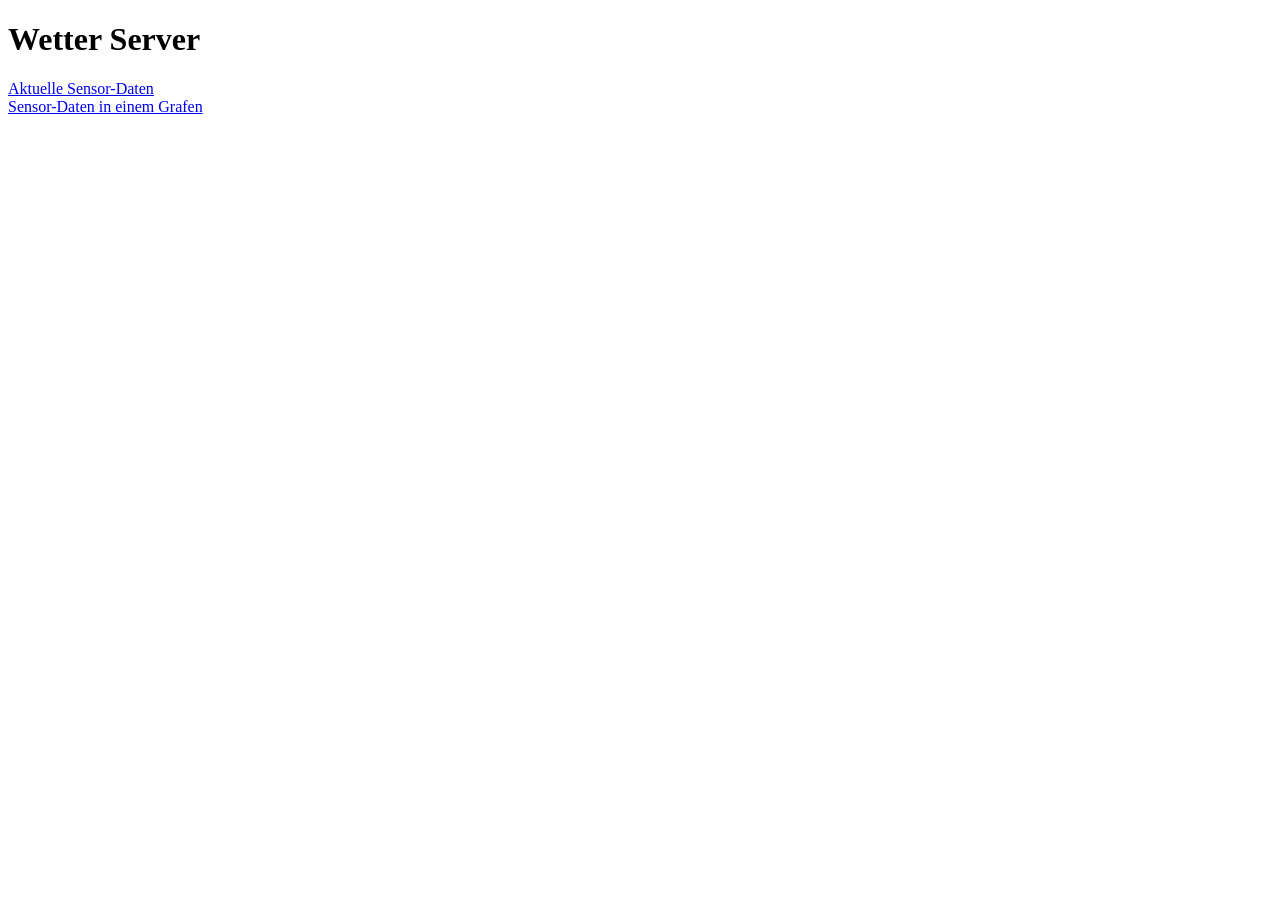
==== index.html @ 5b94f7ec "adding "front-page", adding a temp file 4 historic data" ====
<!DOCTYPE html>
<html lang="de">
<head>
	<meta charset="UTF-8">
	<meta name="viewport" content="width=device-width, initial-scale=1.0">
	<link rel="stylesheet" type="text/css" href="file/style.css" />
	<title>Main-Page</title>
</head>
<body>
	<h1>Wetter Server</h1>
	<div id="linking">
		<a href="/WetterWeb">Aktuelle Sensor-Daten</a><br>
		<a href="/Grafen">Sensor-Daten in einem Grafen</a>
	</div>
</body>
</html>
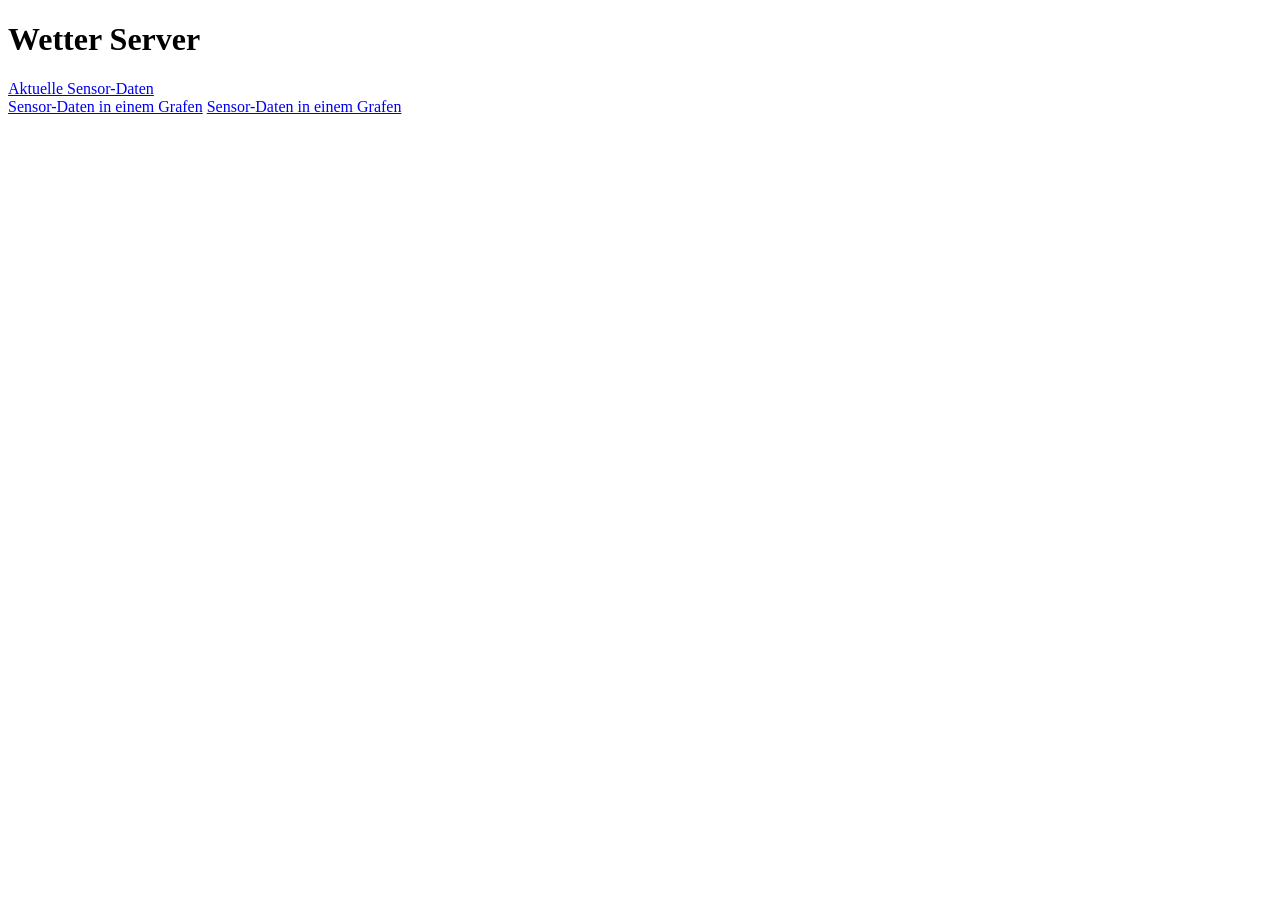
==== commit e2850a2b: "websocket, better debug, historic data in an file and window simulator" ====
--- a/index.html
+++ b/index.html
@@ -11,6 +11,7 @@
 	<div id="linking">
 		<a href="/WetterWeb">Aktuelle Sensor-Daten</a><br>
 		<a href="/Grafen">Sensor-Daten in einem Grafen</a>
+		<a href="/file/windowSimulator3000.html">Sensor-Daten in einem Grafen</a>
 	</div>
 </body>
 </html>
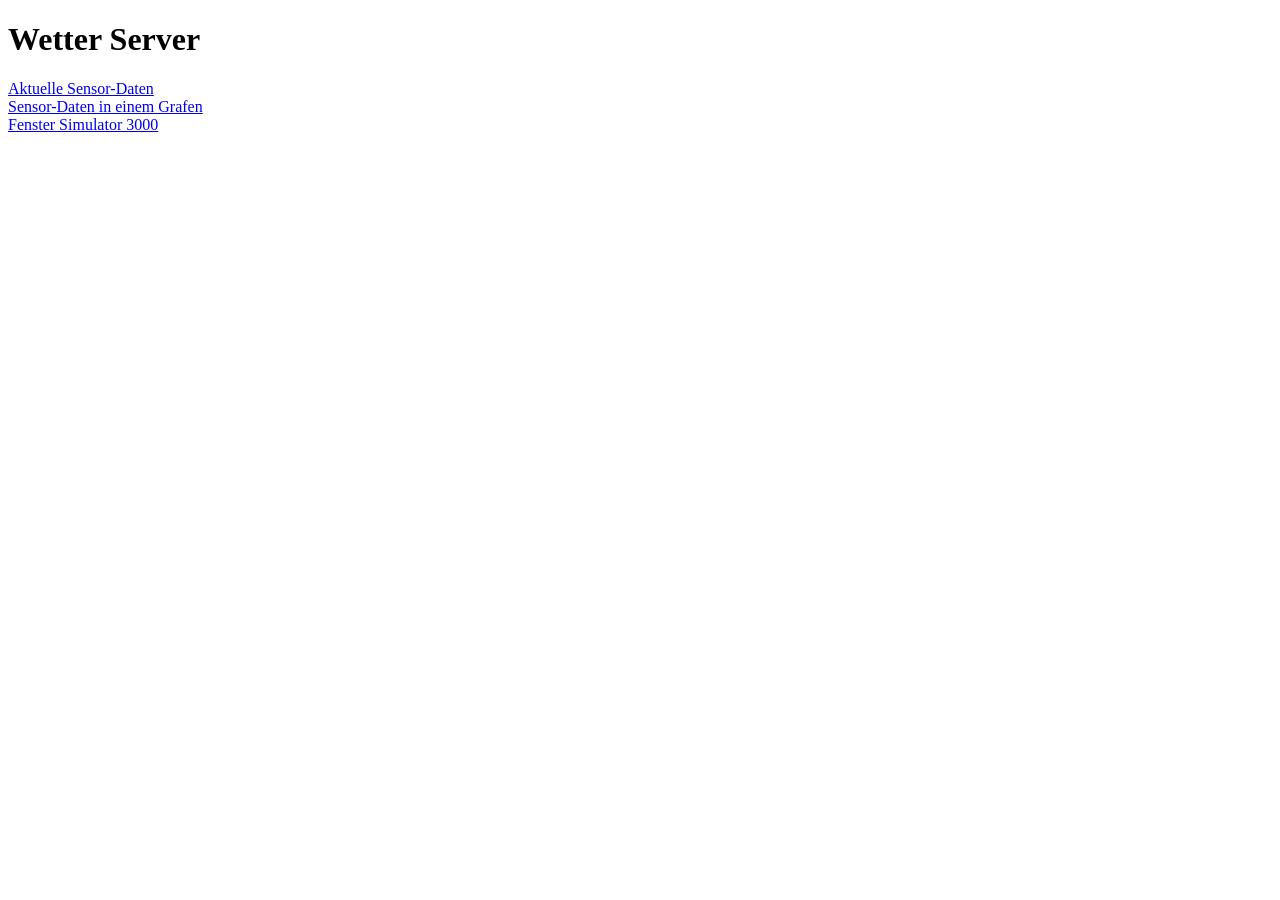
==== commit 94020cbd: "move winSim, defalut HTML path, historic data fetching service" ====
--- a/index.html
+++ b/index.html
@@ -9,9 +9,9 @@
 <body>
 	<h1>Wetter Server</h1>
 	<div id="linking">
-		<a href="/WetterWeb">Aktuelle Sensor-Daten</a><br>
-		<a href="/Grafen">Sensor-Daten in einem Grafen</a>
-		<a href="/file/windowSimulator3000.html">Sensor-Daten in einem Grafen</a>
+		<a href="/wetterWeb">Aktuelle Sensor-Daten</a><br>
+		<a href="/graph">Sensor-Daten in einem Grafen</a><br>
+		<a href="/winSim3000">Fenster Simulator 3000</a>
 	</div>
 </body>
 </html>
